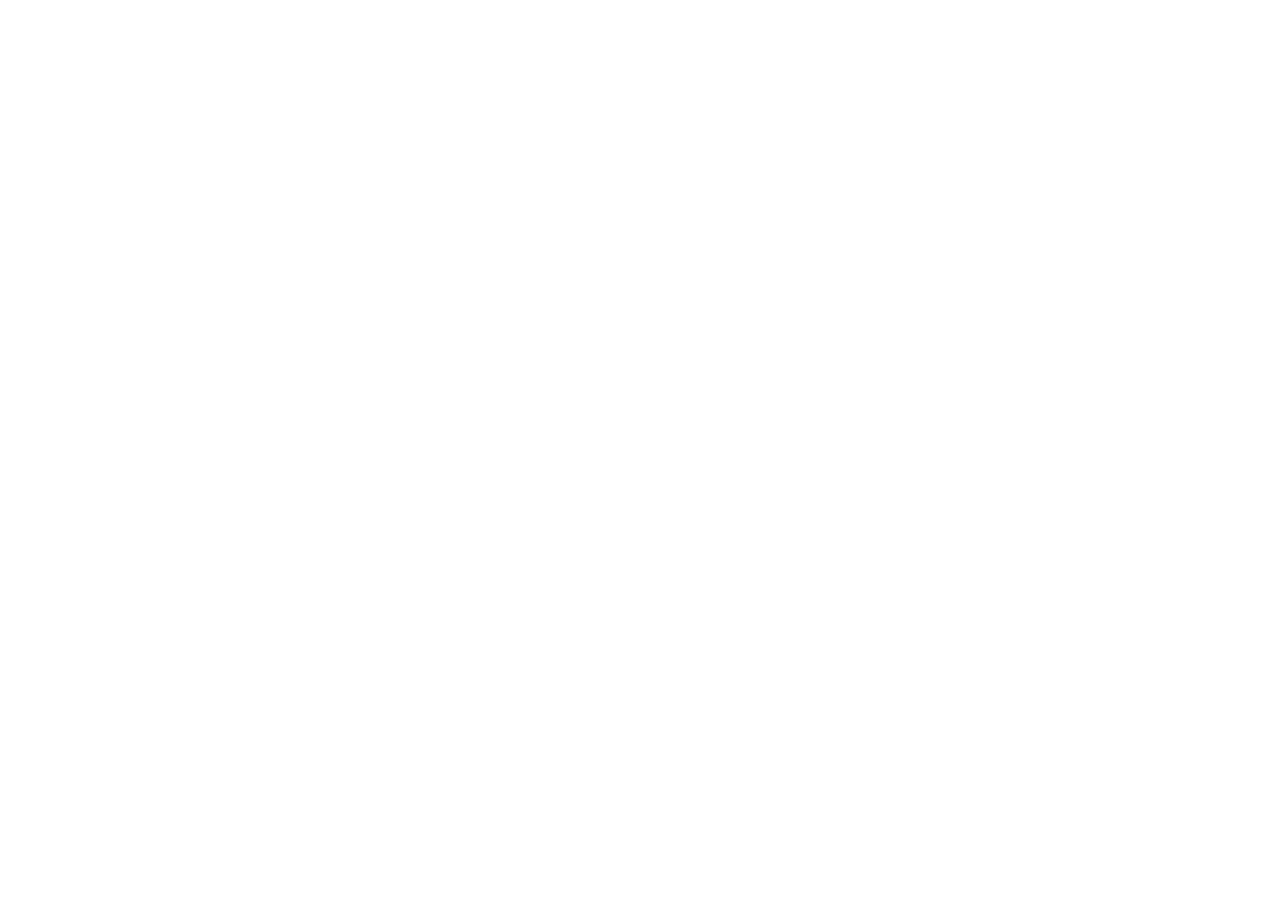
==== dictup.html @ 4c0c20c8 "Update project" ====
<!DOCTYPE html>
<html lang="en">
    <head>
        <title>Install DictUP:Essential English Words</title>
    </head>
    <body>
        <script>
            window.location.replace("https://play.google.com/store/apps/details?id=uz.alien.dictup");
        </script>
    </body>
</html>
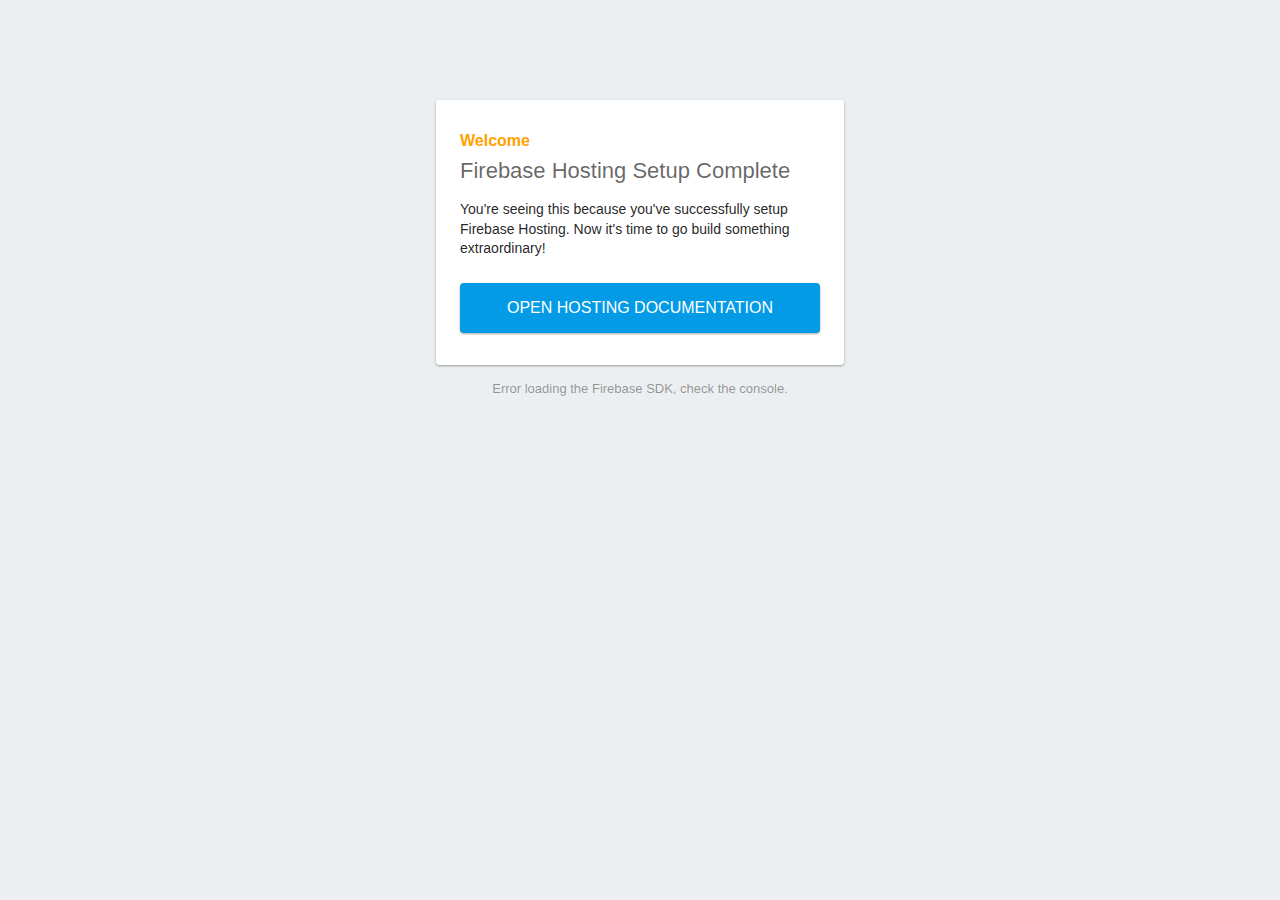
==== commit 773ff3b9: "Update project" ====
--- a/dictup.html
+++ b/dictup.html
@@ -1,11 +1,88 @@
-<!DOCTYPE html>
-<html lang="en">
-    <head>
-        <title>Install DictUP:Essential English Words</title>
-    </head>
-    <body>
-        <script>
-            window.location.replace("https://play.google.com/store/apps/details?id=uz.alien.dictup");
-        </script>
-    </body>
-</html>+<html>
+  <head>
+    <meta charset="utf-8">
+    <meta name="viewport" content="width=device-width, initial-scale=1">
+    <title>Welcome to Firebase Hosting</title>
+
+    <!-- update the version number as needed -->
+    <script defer src="/__/firebase/10.11.0/firebase-app-compat.js"></script>
+    <!-- include only the Firebase features as you need -->
+    <script defer src="/__/firebase/10.11.0/firebase-auth-compat.js"></script>
+    <script defer src="/__/firebase/10.11.0/firebase-database-compat.js"></script>
+    <script defer src="/__/firebase/10.11.0/firebase-firestore-compat.js"></script>
+    <script defer src="/__/firebase/10.11.0/firebase-functions-compat.js"></script>
+    <script defer src="/__/firebase/10.11.0/firebase-messaging-compat.js"></script>
+    <script defer src="/__/firebase/10.11.0/firebase-storage-compat.js"></script>
+    <script defer src="/__/firebase/10.11.0/firebase-analytics-compat.js"></script>
+    <script defer src="/__/firebase/10.11.0/firebase-remote-config-compat.js"></script>
+    <script defer src="/__/firebase/10.11.0/firebase-performance-compat.js"></script>
+    <!--
+      initialize the SDK after all desired features are loaded, set useEmulator to false
+      to avoid connecting the SDK to running emulators.
+    -->
+    <script defer src="/__/firebase/init.js?useEmulator=true"></script>
+
+    <style media="screen">
+      body { background: #ECEFF1; color: rgba(0,0,0,0.87); font-family: Roboto, Helvetica, Arial, sans-serif; margin: 0; padding: 0; }
+      #message { background: white; max-width: 360px; margin: 100px auto 16px; padding: 32px 24px; border-radius: 3px; }
+      #message h2 { color: #ffa100; font-weight: bold; font-size: 16px; margin: 0 0 8px; }
+      #message h1 { font-size: 22px; font-weight: 300; color: rgba(0,0,0,0.6); margin: 0 0 16px;}
+      #message p { line-height: 140%; margin: 16px 0 24px; font-size: 14px; }
+      #message a { display: block; text-align: center; background: #039be5; text-transform: uppercase; text-decoration: none; color: white; padding: 16px; border-radius: 4px; }
+      #message, #message a { box-shadow: 0 1px 3px rgba(0,0,0,0.12), 0 1px 2px rgba(0,0,0,0.24); }
+      #load { color: rgba(0,0,0,0.4); text-align: center; font-size: 13px; }
+      @media (max-width: 600px) {
+        body, #message { margin-top: 0; background: white; box-shadow: none; }
+        body { border-top: 16px solid #ffa100; }
+      }
+    </style>
+  </head>
+  <body>
+    <div id="message">
+      <h2>Welcome</h2>
+      <h1>Firebase Hosting Setup Complete</h1>
+      <p>You're seeing this because you've successfully setup Firebase Hosting. Now it's time to go build something extraordinary!</p>
+      <a target="_blank" href="https://firebase.google.com/docs/hosting/">Open Hosting Documentation</a>
+    </div>
+    <p id="load">Firebase SDK Loading&hellip;</p>
+
+    <script>
+      document.addEventListener('DOMContentLoaded', function() {
+        const loadEl = document.querySelector('#load');
+        // // 🔥🔥🔥🔥🔥🔥🔥🔥🔥🔥🔥🔥🔥🔥🔥🔥🔥🔥🔥🔥🔥🔥🔥🔥🔥🔥🔥🔥🔥🔥🔥
+        // // The Firebase SDK is initialized and available here!
+        //
+        // firebase.auth().onAuthStateChanged(user => { });
+        // firebase.database().ref('/path/to/ref').on('value', snapshot => { });
+        // firebase.firestore().doc('/foo/bar').get().then(() => { });
+        // firebase.functions().httpsCallable('yourFunction')().then(() => { });
+        // firebase.messaging().requestPermission().then(() => { });
+        // firebase.storage().ref('/path/to/ref').getDownloadURL().then(() => { });
+        // firebase.analytics(); // call to activate
+        // firebase.analytics().logEvent('tutorial_completed');
+        // firebase.performance(); // call to activate
+        //
+        // // 🔥🔥🔥🔥🔥🔥🔥🔥🔥🔥🔥🔥🔥🔥🔥🔥🔥🔥🔥🔥🔥🔥🔥🔥🔥🔥🔥🔥🔥🔥🔥
+
+        try {
+          let app = firebase.app();
+          let features = [
+            'auth',
+            'database',
+            'firestore',
+            'functions',
+            'messaging',
+            'storage',
+            'analytics',
+            'remoteConfig',
+            'performance',
+          ].filter(feature => typeof app[feature] === 'function');
+          loadEl.textContent = `Firebase SDK loaded with ${features.join(', ')}`;
+        } catch (e) {
+          console.error(e);
+          loadEl.textContent = 'Error loading the Firebase SDK, check the console.';
+        }
+      });
+    </script>
+  </body>
+</html>
